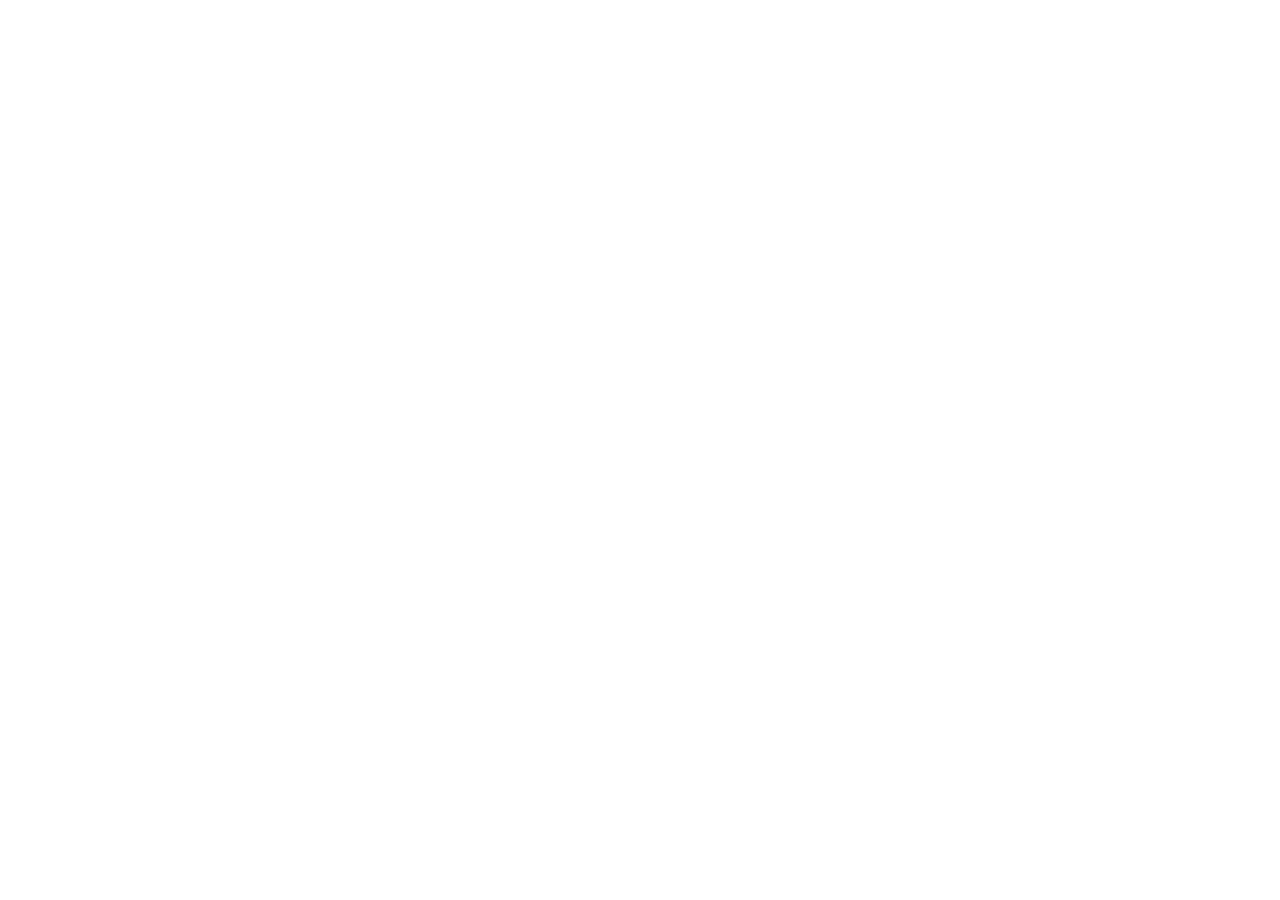
==== docs/index.html @ e2d3bd3d "Rename build folder to docs" ====
<!doctype html><html lang="en"><head><meta charset="utf-8"/><link rel="icon" href="/favicon.ico"/><link rel="stylesheet" href="https://cdnjs.cloudflare.com/ajax/libs/animate.css/4.1.1/animate.min.css"/><meta name="viewport" content="width=device-width,initial-scale=1"/><meta name="theme-color" content="#000000"/><meta name="description" content="Web site created using create-react-app"/><link rel="apple-touch-icon" href="/logo192.png"/><link rel="manifest" href="/manifest.json"/><title>GifExpert App</title><script defer="defer" src="/static/js/main.75becaea.js"></script><link href="/static/css/main.00433578.css" rel="stylesheet"></head><body><noscript>You need to enable JavaScript to run this app.</noscript><div id="root"></div></body></html>
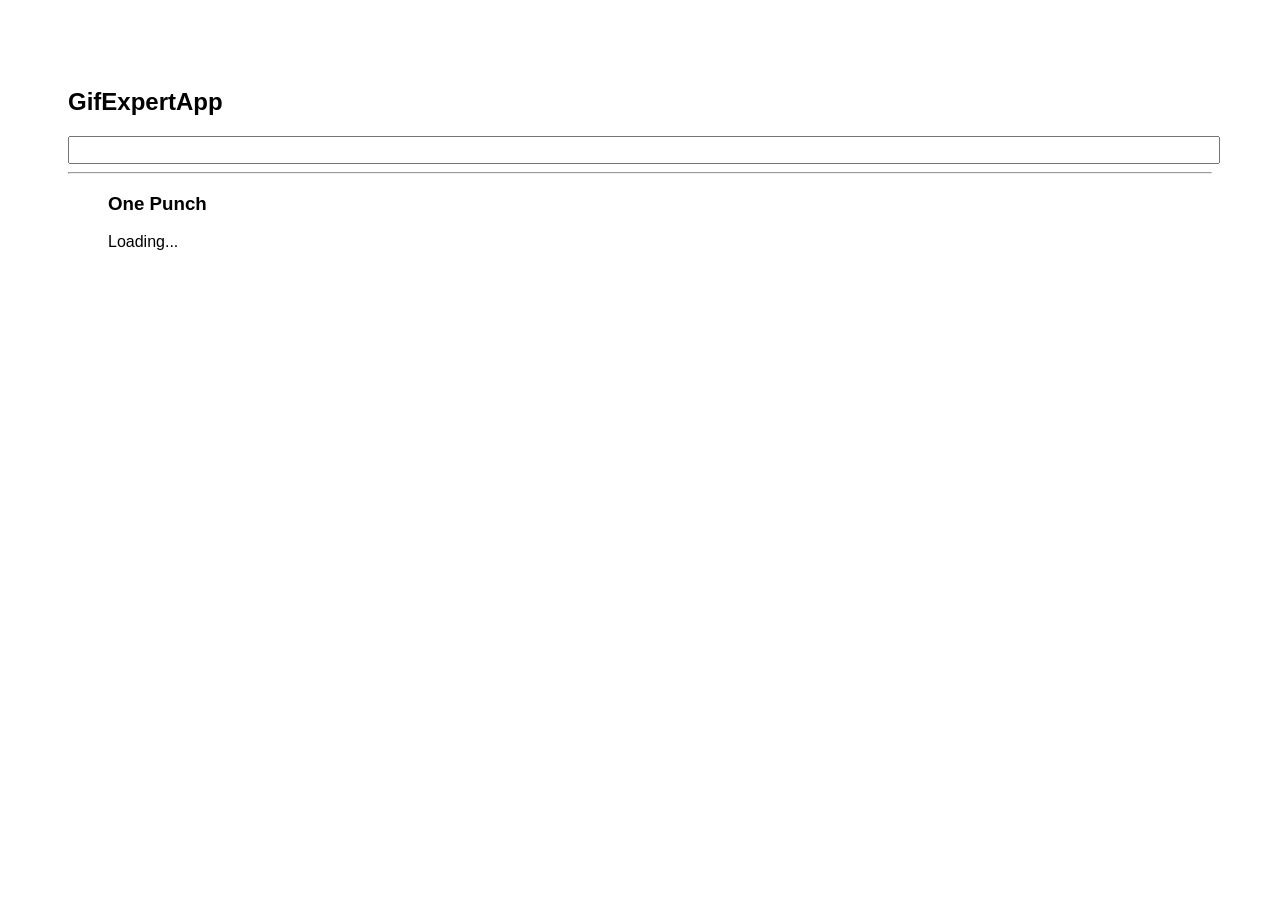
==== commit 6a6d729a: "Fix index.html" ====
--- a/docs/index.html
+++ b/docs/index.html
@@ -1 +1,22 @@
-<!doctype html><html lang="en"><head><meta charset="utf-8"/><link rel="icon" href="/favicon.ico"/><link rel="stylesheet" href="https://cdnjs.cloudflare.com/ajax/libs/animate.css/4.1.1/animate.min.css"/><meta name="viewport" content="width=device-width,initial-scale=1"/><meta name="theme-color" content="#000000"/><meta name="description" content="Web site created using create-react-app"/><link rel="apple-touch-icon" href="/logo192.png"/><link rel="manifest" href="/manifest.json"/><title>GifExpert App</title><script defer="defer" src="/static/js/main.75becaea.js"></script><link href="/static/css/main.00433578.css" rel="stylesheet"></head><body><noscript>You need to enable JavaScript to run this app.</noscript><div id="root"></div></body></html>+<!doctype html>
+<html lang="en">
+
+<head>
+    <meta charset="utf-8" />
+    <link rel="icon" href="./favicon.ico" />
+    <link rel="stylesheet" href="https://cdnjs.cloudflare.com/ajax/libs/animate.css/4.1.1/animate.min.css" />
+    <meta name="viewport" content="width=device-width,initial-scale=1" />
+    <meta name="theme-color" content="#000000" />
+    <meta name="description" content="Web site created using create-react-app" />
+    <link rel="apple-touch-icon" href="./logo192.png" />
+    <link rel="manifest" href="./manifest.json" />
+    <title>GifExpert App</title>
+    <script defer="defer" src="./static/js/main.75becaea.js"></script>
+    <link href="./static/css/main.00433578.css" rel="stylesheet">
+</head>
+
+<body><noscript>You need to enable JavaScript to run this app.</noscript>
+    <div id="root"></div>
+</body>
+
+</html>
--- a/docs/static/css/main.00433578.css
+++ b/docs/static/css/main.00433578.css
@@ -0,0 +1,2 @@
+*{font-family:Helvetica,Arial,sans-serif}body{padding:60px}input{color:grey;font-size:1.2rem;width:100%}.card-grid{display:flex;flex-direction:row;flex-wrap:wrap}.card{align-content:center;border:1px solid gray;border-radius:6px;margin:0 10px 10px 0;overflow:hidden}.card p{padding:5px;text-align:center}.card img{max-height:170px}
+/*# sourceMappingURL=main.00433578.css.map*/
